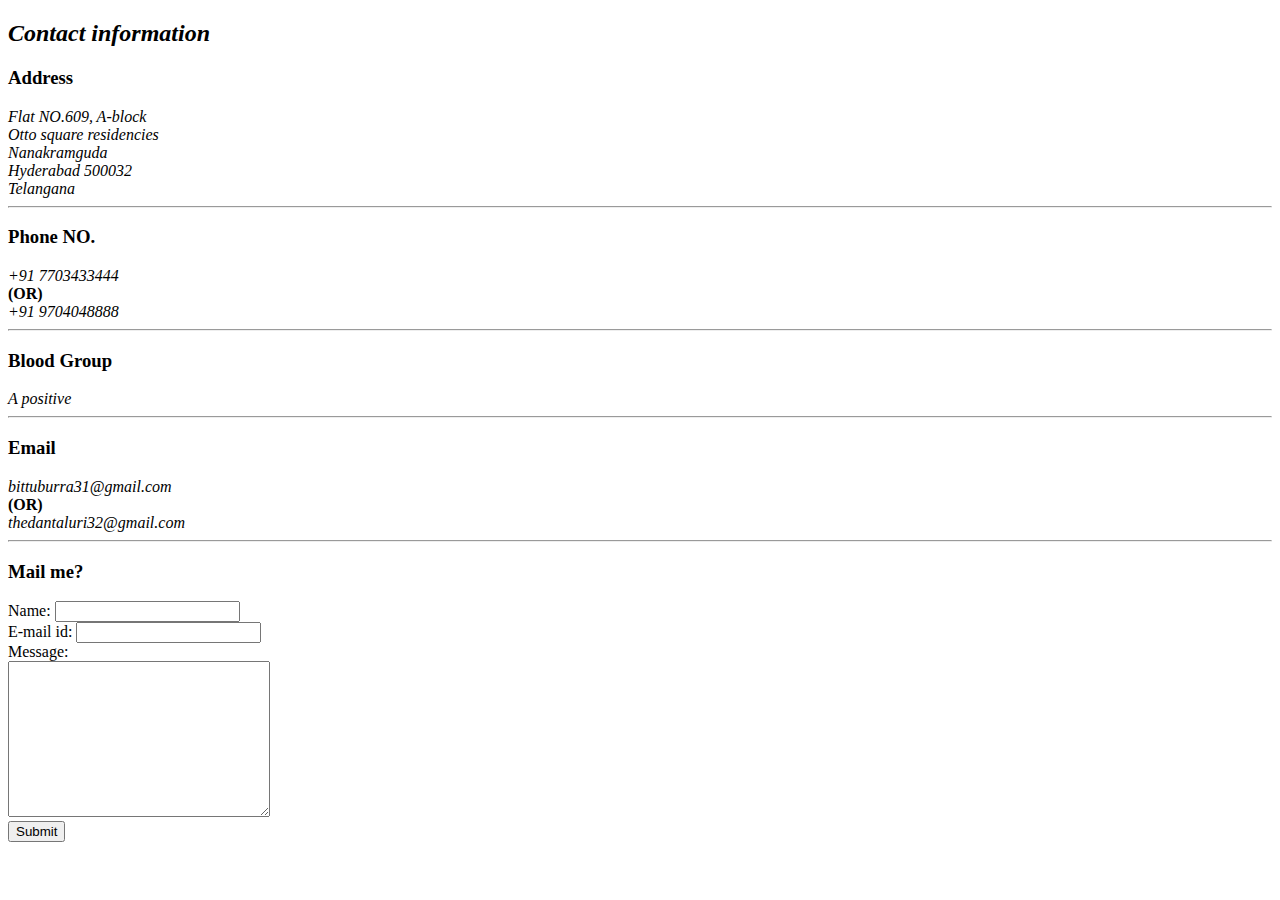
==== contact.html @ 2a93dc5d "initail upload" ====
<!DOCTYPE html>
<html lang="en">
<head>
    <meta charset="UTF-8">
    <meta http-equiv="X-UA-Compatible" content="IE=edge">
    <meta name="viewport" content="width=device-width, initial-scale=1.0">
    <title>📞Contact</title>
    <em><h2>Contact information</h2></em>
</head>
<body>
    <h3>Address</h3>
    <Address>Flat NO.609, A-block <br> Otto square residencies<br>Nanakramguda <br>Hyderabad 500032 <br>Telangana</Address>
    <hr>
    <h3>Phone NO.</h3>
    <em>+91 7703433444</em>
    <br>
    <strong>(OR)</strong> <br>
    <em>+91 9704048888</em>
    <hr>
    <h3>Blood Group</h3>
    <em>A positive</em>
    <hr>
    <h3>Email</h3>
    <em>bittuburra31@gmail.com</em><br>
    <strong>(OR)</strong><br>
    <em>thedantaluri32@gmail.com</em>
    <br>
    <hr>
     <h3>Mail me?</h3>
    <form action="mailto:info@gmail.com" method="post" enctype="text/plain">
        <label for="">Name:</label>
        <input type="text" name="your name: "> <br>
        <label for="">E-mail id:</label>
        <input type="email" name="your email: "> <br>
        <label for="">Message:</label> <br>
        <textarea name="Your msg: " cols="30" rows="10"></textarea>
        <br><input type="submit">
    </form>
    
</body>
</html>
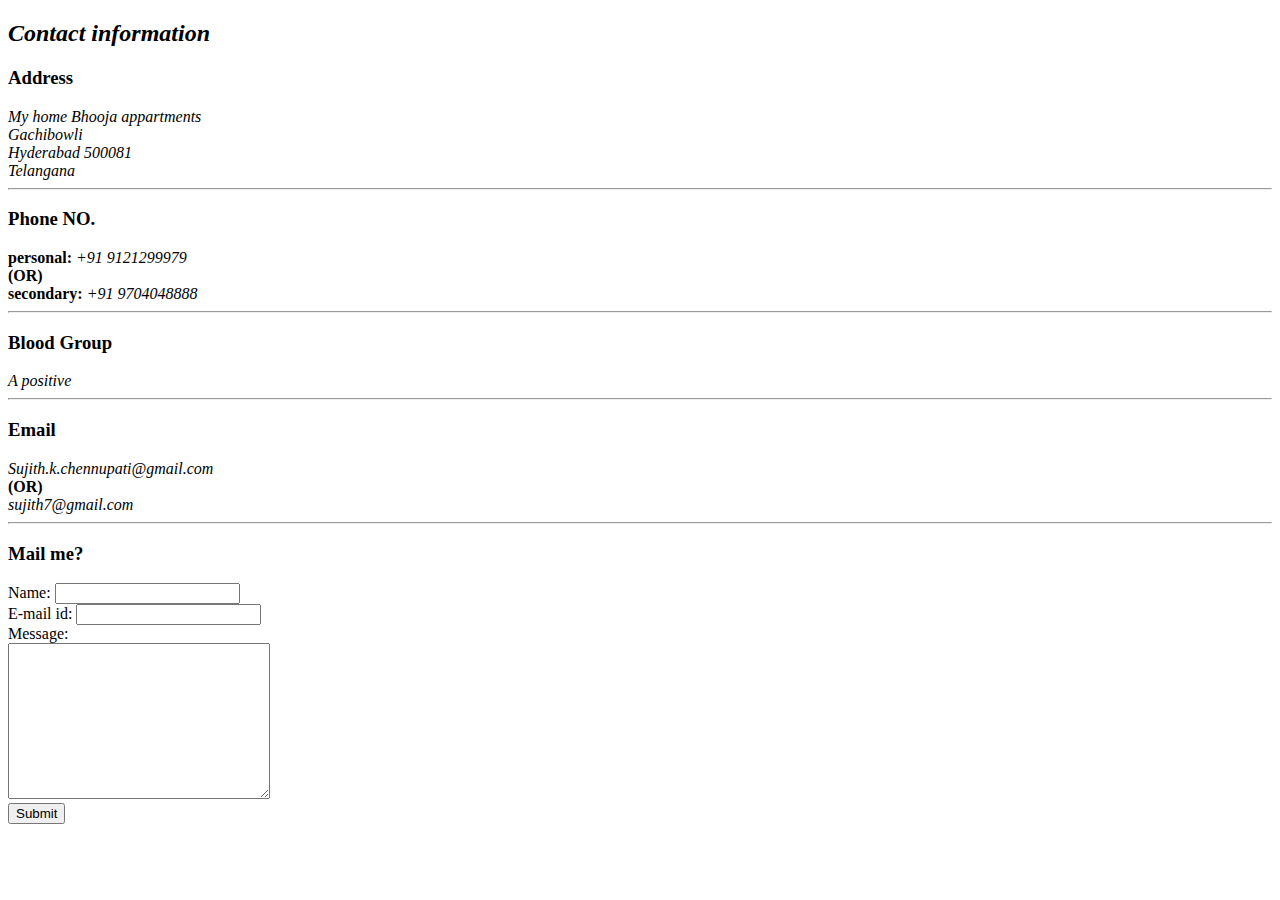
==== commit fc6c1a17: "Add files via upload" ====
--- a/contact.html
+++ b/contact.html
@@ -9,25 +9,27 @@
 </head>
 <body>
     <h3>Address</h3>
-    <Address>Flat NO.609, A-block <br> Otto square residencies<br>Nanakramguda <br>Hyderabad 500032 <br>Telangana</Address>
+    <Address>  My home Bhooja appartments<br>Gachibowli <br>Hyderabad 500081 <br>Telangana</Address>
     <hr>
     <h3>Phone NO.</h3>
-    <em>+91 7703433444</em>
+    <strong>personal:</strong>
+    <em>+91 9121299979</em>
     <br>
     <strong>(OR)</strong> <br>
+    <strong>secondary:</strong>
     <em>+91 9704048888</em>
     <hr>
     <h3>Blood Group</h3>
     <em>A positive</em>
     <hr>
     <h3>Email</h3>
-    <em>bittuburra31@gmail.com</em><br>
+    <em>Sujith.k.chennupati@gmail.com</em><br>
     <strong>(OR)</strong><br>
-    <em>thedantaluri32@gmail.com</em>
+    <em>sujith7@gmail.com</em>
     <br>
     <hr>
      <h3>Mail me?</h3>
-    <form action="mailto:info@gmail.com" method="post" enctype="text/plain">
+    <form action="mailto:sujith.k.chennupati@gmail.com" method="post" enctype="text/plain">
         <label for="">Name:</label>
         <input type="text" name="your name: "> <br>
         <label for="">E-mail id:</label>
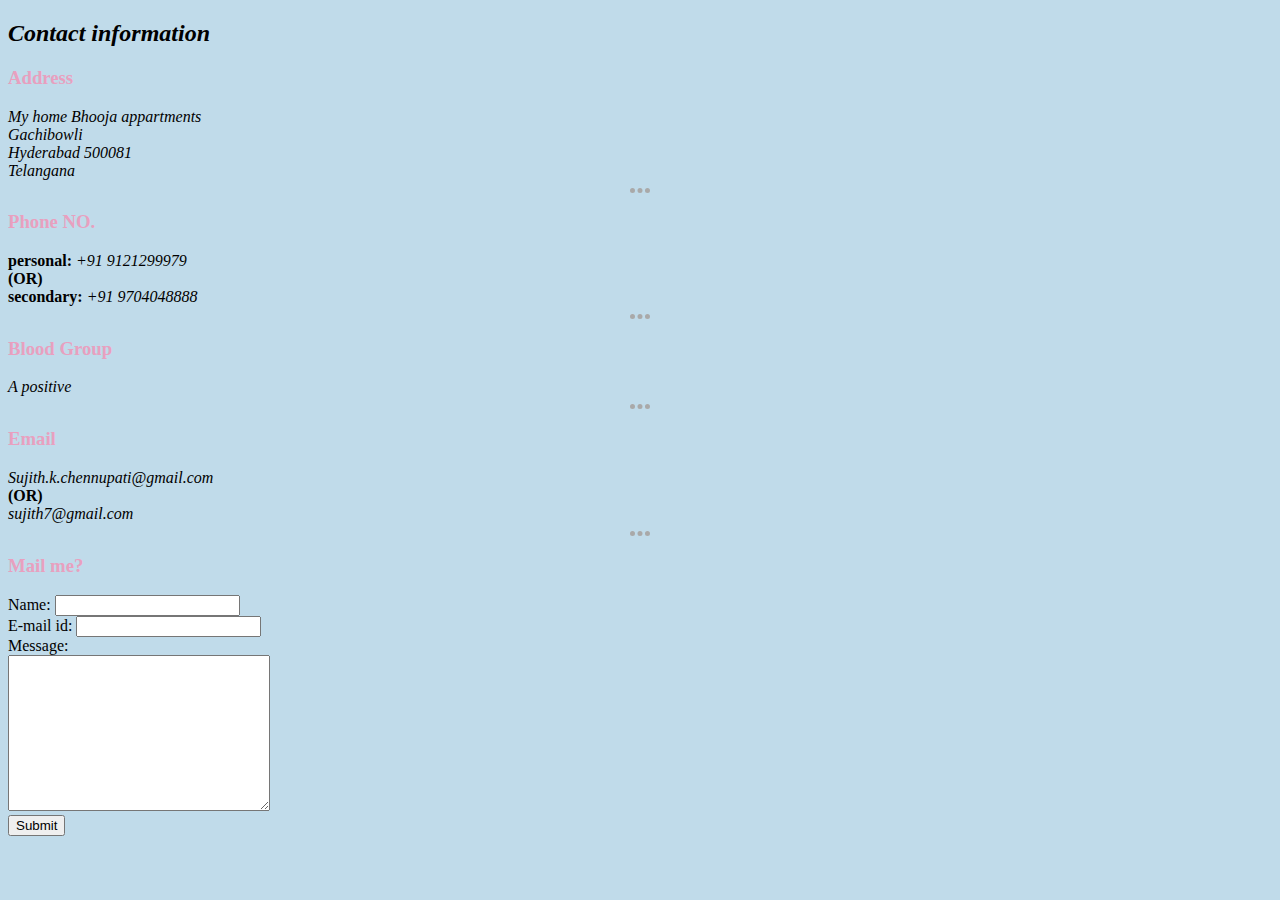
==== commit b68b536f: "Update contact.html" ====
--- a/contact.html
+++ b/contact.html
@@ -6,6 +6,7 @@
     <meta name="viewport" content="width=device-width, initial-scale=1.0">
     <title>📞Contact</title>
     <em><h2>Contact information</h2></em>
+    <link rel="stylesheet" href="css/styles.css">
 </head>
 <body>
     <h3>Address</h3>
@@ -40,4 +41,4 @@
     </form>
     
 </body>
-</html>+</html>
--- a/css/styles.css
+++ b/css/styles.css
@@ -0,0 +1,19 @@
+body{
+    background-color: #C0DBEA;
+  }
+  hr{
+    border-style: dotted none none none;
+    width: 20px;
+    border-width: 5px;
+    border-color: darkgray;
+  }
+  img{
+    height: 250px;
+  }
+  h1{
+     color: #BA90C6;
+  }
+  h3{
+    color: #E8A0BF;
+ }
+ 